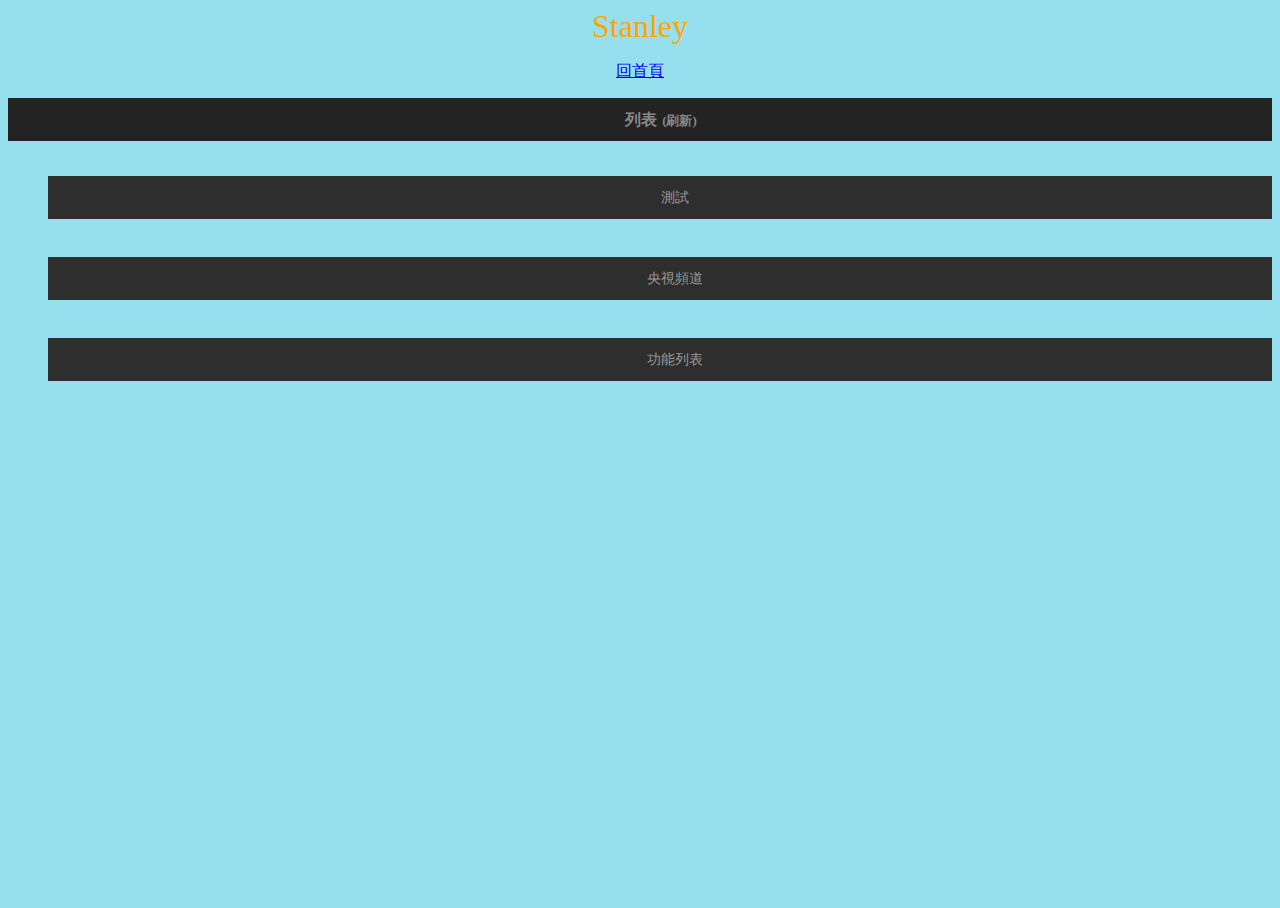
==== left.html @ 5ab81ddc "Update left.html" ====
<!DOCTYPE html>
<html>
  <head>
  <meta http-equiv="Content-Type" content="text/html;charset=UTF-16">  
  <meta charset="UTF-8">
  <meta http-equiv="X-UA-Compatible" content="IE=edge">
  <meta name="viewport" content="width=device-width, initial-scale=1.0">
  <style>
		.button {
  		border: none;
  		color: white;
  		padding: 15px 32px;
  		text-align: center;
  		text-decoration: none;
  		display: inline-block;
  		font-size: 16px;
  		margin: 4px 2px;
  		cursor: pointer;
	}

	.Green {background-color: #4CAF50;} /* Green */
	.Blue {background-color: #008CBA;} /* Blue */
	.Red {background-color: #cd252d;} /* Red */
	</style-->
	<style type="text/css">
	* {margin: 0;padding: 0;outline: none;}
	html {height: 100%; }
	*html{background-image:url(about:blank);background-attachment:fixed;}
		body{height:100%;background:#96dfee;}
		//body{height:100%;background:#232323;}
		//#96dfee
		body, h1, h2, h3, h4, h5, h6, hr, p, blockquote, dl, dt, dd, ul, ol, li, pre, form, fieldset, legend, button, input, textarea, th, td { margin:0; padding:0; }
	h1, h2, h3, h4, h5, h6 { font-size:100%; }
	/*定位*/
	.none { display:none }
	/*通用*/
	.bingdoutv{ width:100%;height:100%;}
	.main {overflow:hidden; zoom:1 }
	.main .left-sider { float:left; width:100%; }
	.operate h3 { font-family: "Microsoft YaHei",微軟雅黑; font-size:16px; background:#232323 url("https://ae01.alicdn.com/kf/U8d891af2b286481fbc35903efb3ee265n.png") 15px center no-repeat;_background:#232323 url("https://ae01.alicdn.com/kf/Ub0afd996eae24cfeb0466bae31f9a699r.png") 15px center no-repeat; height:43px; line-height:43px; padding-left:12px;color:#888;text-indent:30px; }
	.operate ul li { display:inline; margin-bottom:1px;}
	.operate ul li a { text-decoration:none; font-size:14px; color:#888; display:block;  height:43px;  line-height:43px;  }
	.operate ul li a.noline { border-bottom:none; }
	.operate ul li a:hover{ color:#eee;text-decoration:none;background:url("https://ae01.alicdn.com/kf/U595f8142ce3e4314941810ff113678b7B.png") 10px 10px no-repeat;_background:url("https://ae01.alicdn.com/kf/U71f799fe9d7d46e3a18399a5325d3da0R.png") 10px 10px no-repeat;}
	.operate ul li a.sel{ color:#eee;text-decoration:none;background:url("https://ae01.alicdn.com/kf/U61b89571da6d4ff99488b9e36e382822q.png") 10px 10px no-repeat;_background:url("https://ae01.alicdn.com/kf/Uf76af22c42c54c86997cf97b5dbe85eb8.png") 10px 10px no-repeat;}
	.operate ul li a.selected:hover { color:#fff; }
	.operate ul li .selected { background-color:#eee;  background-position:200px -9px; color:#fff; }
	.operate ul li {  display:inline-block; width:100%; position: relative; min-height:43px; _height:43px; z-index: 10; zoom:1 }
	.operate ul li h4 { cursor:pointer; background:#2e2e2e url(https://ae01.alicdn.com/kf/U89f8a8d3280442909ba9b3f42ece14835.png) no-repeat 10px 18px; padding-left:30px; text-decoration:none; font-size:14px; color:#999; display:block;  line-height:43px; font-weight:normal; }
	.operate ul li.noline { border-bottom:none; }
	.operate ul li h4:hover { color:#eee; text-decoration:none; }
	.operate ul li.selected h4 { background-position:10px -37px; }
	.operate ul li a { }
	.operate ul li .on a { color:#eee; font-weight:bold; }
	.operate ul li a:hover { color:#eee; text-decoration:none;}
	.bg-color { background-color:#8caf00; }
	.operate li .list-item { padding:5px 0; position:relative; zoom:1;background:#232323; }
	.operate li .list-item p { padding-left:8px;white-space:nowrap;}
	.operate li .list-item a { background:none;  border:none; color: #888; display:block; height:32px; line-height: 32px; margin: 0 -1px 0 1px; padding-left: 30px;  position: relative; text-decoration: none; font-size:12px;background:url("https://ae01.alicdn.com/kf/U211e4a0c3e6445d48f81f97643ca6d39Q.png") 10px 10px no-repeat;_background:url("https://ae01.alicdn.com/kf/U83dc719bbd484e6588bd244bd461bc7bb.png") 10px 10px no-repeat; }
	</style>
		<script src="https://lib.baomitu.com/jquery/1.7.1/jquery.min.js" type="text/javascript"></script>
	<script>
	// JavaScript Document
	function navList(id) {
	    var $obj = $("#J_navlist"), $item = $("#J_nav_" + id);
	    $item.addClass("on").parent().removeClass("none").parent().addClass("selected");
	    $obj.find("h4").hover(function () {
	        $(this).addClass("hover");
	    }, function () {
	        $(this).removeClass("hover");
	    });
	    $obj.find("p").hover(function () {
	        if ($(this).hasClass("on")) { return; }
	        $(this).addClass("hover");
	    }, function () {
	        if ($(this).hasClass("on")) { return; }
	        $(this).removeClass("hover");
	    });
	    $obj.find("h4").click(function () {
	        var $div = $(this).siblings(".list-item");
	        if ($(this).parent().hasClass("selected")) {
	            $div.slideUp(600);
	            $(this).parent().removeClass("selected");
	        }
	        if ($div.is(":hidden")) {
	            $("#J_navlist li").find(".list-item").slideUp(600);
	            $("#J_navlist li").removeClass("selected");
	            $(this).parent().addClass("selected");
	            $div.slideDown(600);
	
	        } else {
	            $div.slideUp(600);
	        }
	    });
	}
	</script>
	<body oncontextmenu="return false" onselectstart="return false">
	</head>
	<body oncontextmenu="return false" onselectstart="return false">
	<div class="bingdoutv">
	<div class="main">
	<div class="left-sider">
	<div class="operate">
		
	<center>
	<font size="6" color="orange" face="fantasy">Stanley</font>
  	<p><a href="./PTS13.html" target="right" width="100%" height="100%><button style="width:120px;height:30px;border:2px blue none;background-color: #4CAF50;color: white; border:2px #ccc solid; padding:5px">回首頁</button></a></p>	
	<h3>列表<a style="margin-left:5px;color:#888;text-decoration:none;font-size:13px;" rel="nofollow" href='javascript:location.reload()'>(刷新)</a></h3>	
	<ul id="J_navlist">
		
	<li>
	<h4>測試</h4>
	<div class="list-item none">
	<p><a href="http://live.tvfix.org/play/tvn" target="right">tvN</a></p>
	<p><a href="./PTS13.html" target="right" width="100%" height="100%">公視13台</a></p>
	<p><a href="http://www.lu1.cc/c/tv/p/video.html?id=https://pulltv1.wanfudaluye.com/live/tv1.m3u8" target="right">DaAi</a></p>
	<p><a href="http://www.lu1.cc/c/tv/p/video.html?id==https://pulltv2.wanfudaluye.com/live/tv2.m3u8" target="right">DaAi2</a></p>
	</div>
	</li>
		
  	<li>
	<h4>央視頻道</h4>	
	<div class="list-item none">
	<p><a href="http://lu1.cc/c/tv/cctv/cctv1.htm" target="right">CCTV1</a></p>
	<p><a href="http://lu1.cc/c/tv/cctv/cctv2.htm" target="right">CCTV2</a></p>
	<p><a href="http://lu1.cc/c/tv/cctv/cctv3.htm" target="right">CCTV3</a></p>
	<p><a href="http://lu1.cc/c/tv/cctv/cctv4.htm" target="right">CCTV4</a></p>
	<p><a href="http://lu1.cc/c/tv/cctv/cctv5.htm" target="right">CCTV5</a></p>
	<p><a href="http://lu1.cc/c/tv/cctv/cctv6.htm" target="right">CCTV6</a></p>
	<p><a href="http://lu1.cc/c/tv/cctv/cctv7.htm" target="right">CCTV7</a></p>
	<p><a href="http://lu1.cc/c/tv/cctv/cctv8.htm" target="right">CCTV8</a></p>
	<p><a href="http://lu1.cc/c/tv/cctv/cctv9.htm" target="right">CCTV9</a></p>
	<p><a href="http://lu1.cc/c/tv/cctv/cctv10.htm" target="right">CCTV10</a></p>
	<p><a href="http://lu1.cc/c/tv/cctv/cctv11.htm" target="right">CCTV11</a></p>
	<p><a href="http://lu1.cc/c/tv/cctv/cctv12.htm" target="right">CCTV12</a></p>
	<p><a href="http://lu1.cc/c/tv/cctv/cctv13.htm" target="right">CCTV13</a></p>
	<p><a href="http://lu1.cc/c/tv/cctv/cctv14.htm" target="right">CCTV14</a></p>
	<p><a href="http://lu1.cc/c/tv/cctv/cctv15.htm" target="right">CCTV15</a></p>
	<p><a href="http://lu1.cc/c/tv/cctv/cctv16.htm" target="right">CCTV16</a></p>
	<p><a href="http://lu1.cc/c/tv/cctv/cctv17.htm" target="right">CCTV17</a></p>
	</div>
	</li>
		
	<li>
	<h4>功能列表</h4>
	<div class="list-item none">
	<p><a href="./clock/index.html" target="right">羅盤時鐘</a></p>
	<p><a href="https://fast.com/zh/tw/" target="right">網路測速 </a></p>
	<p><a href="https://streamtest.in/" target="_blank">在線測試直播源</a></p>
	</div>
	</li>
	</ul>  		
	
		
	<script type="text/javascript" language="javascript">
			navList(12);
	</script>
		
	</center>
	</div>
	</div>
	</div>
	</div>
	<script type="text/javascript">
       	window.onload = function(){
            document.onkeydown = function (){
                var e = window.event || arguments[0];
                //F12
                if(e.keyCode == 123){
                    return false;
                //Ctrl+Shift+I
                }else if((e.ctrlKey) && (e.shiftKey) && (e.keyCode == 73)){
                    return false;
                //Shift+F10
                }else if((e.shiftKey) && (e.keyCode == 121)){
                    return false;
                //Ctrl+U
                }else if((e.ctrlKey) && (e.keyCode == 85)){
                    return false;
                }
            };
            document.oncontextmenu = function (){
                return false;
            }
        }
    </script>
	</body>
	<div class="count"><script type="text/javascript" src="/js/cnzz.js"></script></div>
</html>
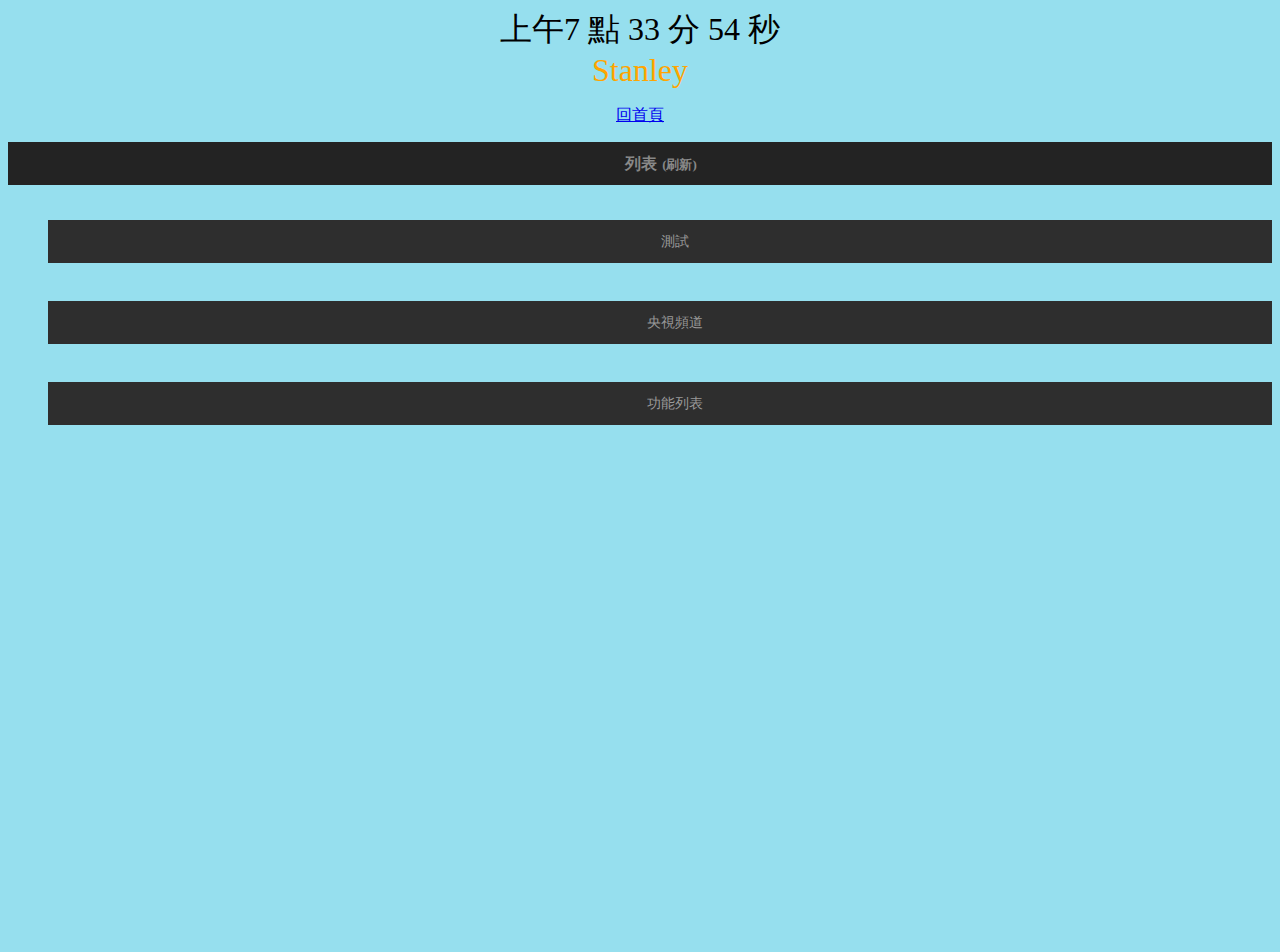
==== commit 60a7dc04: "Update left.html" ====
--- a/left.html
+++ b/left.html
@@ -94,6 +94,28 @@
 	    });
 	}
 	</script>
+	 
+	<script language="JavaScript"> 
+	<!--  
+	document.write('<div align="center"><font size="6">'); 
+	document.write("<span id='clock'></span>"); 
+	var now,hours,minutes,seconds,timeValue;
+	function showtime(){
+	now = new Date();
+	hours = now.getHours();
+	minutes = now.getMinutes();
+	seconds = now.getSeconds();
+	timeValue = (hours >= 12) ? "下午" : "上午";
+	timeValue += ((hours > 12) ? hours - 12 : hours) + " 點";
+	timeValue += ((minutes < 10) ? " 0" : " ") + minutes + " 分";
+	timeValue += ((seconds < 10) ? " 0" : " ") + seconds + " 秒";
+	clock.innerHTML = timeValue;
+	setTimeout("showtime()",100);
+	}
+	showtime();
+	document.write('</font></div>');
+	//-->
+	</script>
 	<body oncontextmenu="return false" onselectstart="return false">
 	</head>
 	<body oncontextmenu="return false" onselectstart="return false">
@@ -138,6 +160,7 @@
 	<p><a href="http://lu1.cc/c/tv/cctv/cctv15.htm" target="right">CCTV15</a></p>
 	<p><a href="http://lu1.cc/c/tv/cctv/cctv16.htm" target="right">CCTV16</a></p>
 	<p><a href="http://lu1.cc/c/tv/cctv/cctv17.htm" target="right">CCTV17</a></p>
+	<p><a href="https://stanleychen0924.github.io/ysp.html?id=cctv1" target="right">CCTV1</a></p>
 	</div>
 	</li>
 		
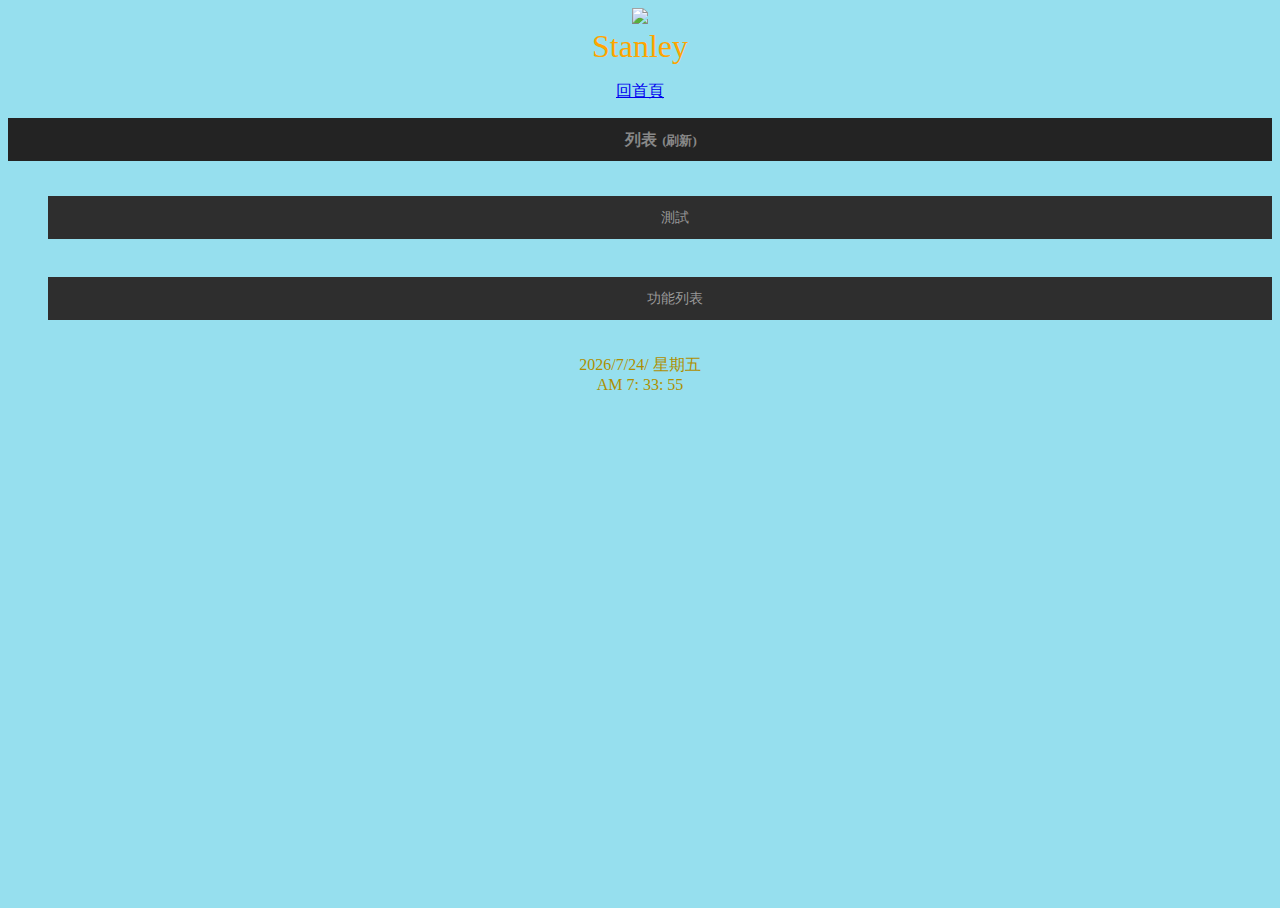
==== commit e7bb9701: "Update left.html" ====
--- a/left.html
+++ b/left.html
@@ -94,28 +94,6 @@
 	    });
 	}
 	</script>
-	 
-	<script language="JavaScript"> 
-	<!--  
-	document.write('<div align="center"><font size="6">'); 
-	document.write("<span id='clock'></span>"); 
-	var now,hours,minutes,seconds,timeValue;
-	function showtime(){
-	now = new Date();
-	hours = now.getHours();
-	minutes = now.getMinutes();
-	seconds = now.getSeconds();
-	timeValue = (hours >= 12) ? "下午" : "上午";
-	timeValue += ((hours > 12) ? hours - 12 : hours) + " 點";
-	timeValue += ((minutes < 10) ? " 0" : " ") + minutes + " 分";
-	timeValue += ((seconds < 10) ? " 0" : " ") + seconds + " 秒";
-	clock.innerHTML = timeValue;
-	setTimeout("showtime()",100);
-	}
-	showtime();
-	document.write('</font></div>');
-	//-->
-	</script>
 	<body oncontextmenu="return false" onselectstart="return false">
 	</head>
 	<body oncontextmenu="return false" onselectstart="return false">
@@ -125,6 +103,9 @@
 	<div class="operate">
 		
 	<center>
+	<!--img width="0" height="0" src="https://profile-counter.glitch.me/stanleychen0924.github.io/count.svg" /-->
+	<img src="https://www.f-counter.net/j/49/1664242542/">
+	<br>
 	<font size="6" color="orange" face="fantasy">Stanley</font>
   	<p><a href="./PTS13.html" target="right" width="100%" height="100%><button style="width:120px;height:30px;border:2px blue none;background-color: #4CAF50;color: white; border:2px #ccc solid; padding:5px">回首頁</button></a></p>	
 	<h3>列表<a style="margin-left:5px;color:#888;text-decoration:none;font-size:13px;" rel="nofollow" href='javascript:location.reload()'>(刷新)</a></h3>	
@@ -133,14 +114,17 @@
 	<li>
 	<h4>測試</h4>
 	<div class="list-item none">
-	<p><a href="http://live.tvfix.org/play/tvn" target="right">tvN</a></p>
+	<p><a href="http://live.tvfix.org/play/tvn" target="_blank">tvN</a></p>
 	<p><a href="./PTS13.html" target="right" width="100%" height="100%">公視13台</a></p>
-	<p><a href="http://www.lu1.cc/c/tv/p/video.html?id=https://pulltv1.wanfudaluye.com/live/tv1.m3u8" target="right">DaAi</a></p>
-	<p><a href="http://www.lu1.cc/c/tv/p/video.html?id==https://pulltv2.wanfudaluye.com/live/tv2.m3u8" target="right">DaAi2</a></p>
+	<p><a href="https://stanleychen0924.github.io/v.html?id=da" target="right">DaAi1</a></p>
+	<p><a href="https://stanleychen0924.github.io/v.html?id=da2" target="right">DaAi2</a></p>
+	<p><a href="https://stream1.freetv.fun/4cf0405feb7da9c71ac8d099a8652a1d7eea3b3bc176256de75a3e4c13899e15.m3u8" target="right">三立都會</a></p>
+	<!--p><a href="https://stanleychen0924.github.io/p.html?id=da" target="right">大愛一台</a></p>
+	<p><a href="https://stanleychen0924.github.io/p.html?id=da2" target="right">大愛二台</a></p-->
 	</div>
 	</li>
 		
-  	<li>
+  	<!--li>
 	<h4>央視頻道</h4>	
 	<div class="list-item none">
 	<p><a href="http://lu1.cc/c/tv/cctv/cctv1.htm" target="right">CCTV1</a></p>
@@ -160,24 +144,85 @@
 	<p><a href="http://lu1.cc/c/tv/cctv/cctv15.htm" target="right">CCTV15</a></p>
 	<p><a href="http://lu1.cc/c/tv/cctv/cctv16.htm" target="right">CCTV16</a></p>
 	<p><a href="http://lu1.cc/c/tv/cctv/cctv17.htm" target="right">CCTV17</a></p>
-	<p><a href="https://stanleychen0924.github.io/ysp.html?id=cctv1" target="right">CCTV1</a></p>
-	</div>
-	</li>
+	</div>
+	</li-->
 		
 	<li>
 	<h4>功能列表</h4>
 	<div class="list-item none">
 	<p><a href="./clock/index.html" target="right">羅盤時鐘</a></p>
 	<p><a href="https://fast.com/zh/tw/" target="right">網路測速 </a></p>
-	<p><a href="https://streamtest.in/" target="_blank">在線測試直播源</a></p>
+	<p><a href="https://streamtest.in/" target="_blank">在線測試直播源</a></p>	
+	<p><a href="https://github.com/StanleyChen0924/stanleychen0924.github.io" target="_blank">Github</a></p>
 	</div>
 	</li>
 	</ul>  		
 	
-		
+	
+	
 	<script type="text/javascript" language="javascript">
 			navList(12);
 	</script>
+	
+	<script language="JavaScript">
+	document.write('<font size="3" color="#ae8f00">'); 
+	var day="";
+	var month="";
+	var ampm="";
+	var myweekday="";
+	var year="";
+	mydate=new Date();
+	myweekday=mydate.getDay();
+	mymonth=mydate.getMonth()+1;
+	myday= mydate.getDate();
+	myyear= mydate.getYear();
+	year=(myyear > 200) ? myyear : 1900 + myyear;
+	if(myweekday == 0)
+	weekday=" 星期日 ";
+	else if(myweekday == 1)   
+	weekday=" 星期一 ";
+	else if(myweekday == 2)   
+	weekday=" 星期二 ";
+	else if(myweekday == 3)   
+	weekday=" 星期三 ";
+	else if(myweekday == 4)   
+	weekday=" 星期四 ";
+	else if(myweekday == 5)   
+	weekday=" 星期五 ";
+	else if(myweekday == 6)   
+	weekday=" 星期六 ";
+	document.write(year+"/"+mymonth+"/"+myday+"/ "+weekday);
+	document.write('</font>');
+	</script>		
+	<br>
+	<script language="JavaScript"> 
+	<!--  
+	document.write('<font size="3" color="#ae8f00">'); 
+	document.write("<span id='clock'></span>"); 
+	var now,hours,minutes,seconds,timeValue;
+	function showtime(){
+	now = new Date();
+	hours = now.getHours();
+	minutes = now.getMinutes();
+	seconds = now.getSeconds();
+	timeValue = (hours >= 12) ? "PM " : "AM ";
+	timeValue += ((hours > 12) ? hours - 12 : hours) + ":";
+	timeValue += ((minutes < 10) ? " 0" : " ") + minutes + ":";
+	timeValue += ((seconds < 10) ? " 0" : " ") + seconds;
+	clock.innerHTML = timeValue;
+	setTimeout("showtime()",100);
+	}
+	showtime();
+	document.write('</font></div>');
+	//-->
+	</script>	
+	<!-----天氣------>
+	<iframe id="fancybox-frame" name="fancybox-frame1513752474701" frameborder="0" height="25" scrolling="no"
+		hspace="0" align="middle" font color="#ae8f00"
+		src="http://i.tianqi.com/index.php?c=code&id=1&bdc=%23&icon=1&wind=0&num=1">
+	</iframe>
+	<!-----天氣------>
+		
 		
 	</center>
 	</div>
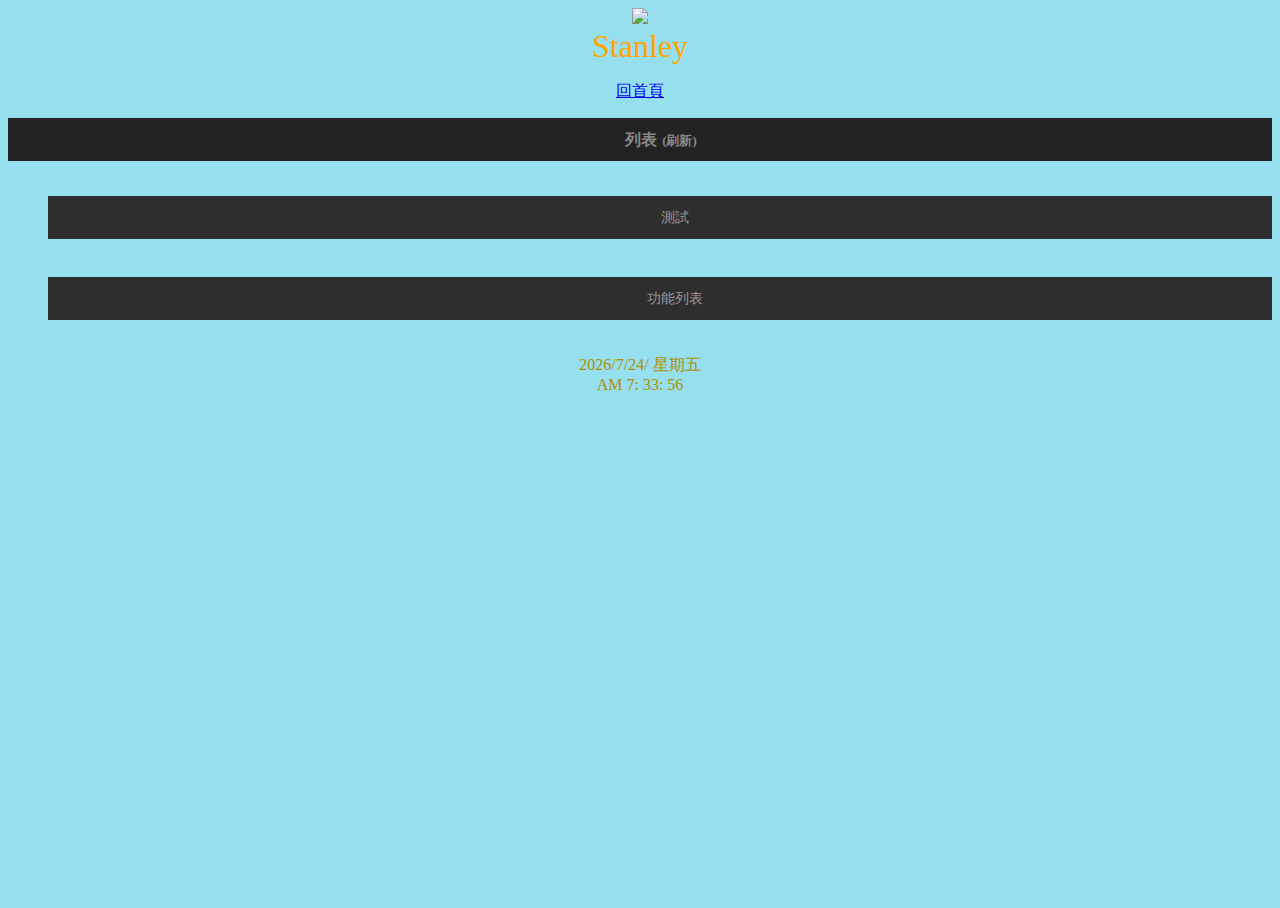
==== commit abb56d1f: "Update left.html" ====
--- a/left.html
+++ b/left.html
@@ -118,7 +118,8 @@
 	<p><a href="./PTS13.html" target="right" width="100%" height="100%">公視13台</a></p>
 	<p><a href="https://stanleychen0924.github.io/v.html?id=da" target="right">DaAi1</a></p>
 	<p><a href="https://stanleychen0924.github.io/v.html?id=da2" target="right">DaAi2</a></p>
-	<p><a href="https://stream1.freetv.fun/4cf0405feb7da9c71ac8d099a8652a1d7eea3b3bc176256de75a3e4c13899e15.m3u8" target="right">三立都會</a></p>
+	<p><a href="https://stream1.freetv.fun/san-li-du-hui-3.m3u8" target="right">三立都會</a></p>
+	<p><a href="https://stream1.freetv.fun/san-li-du-hui-6.m3u8" target="right">三立台灣</a></p>
 	<!--p><a href="https://stanleychen0924.github.io/p.html?id=da" target="right">大愛一台</a></p>
 	<p><a href="https://stanleychen0924.github.io/p.html?id=da2" target="right">大愛二台</a></p-->
 	</div>
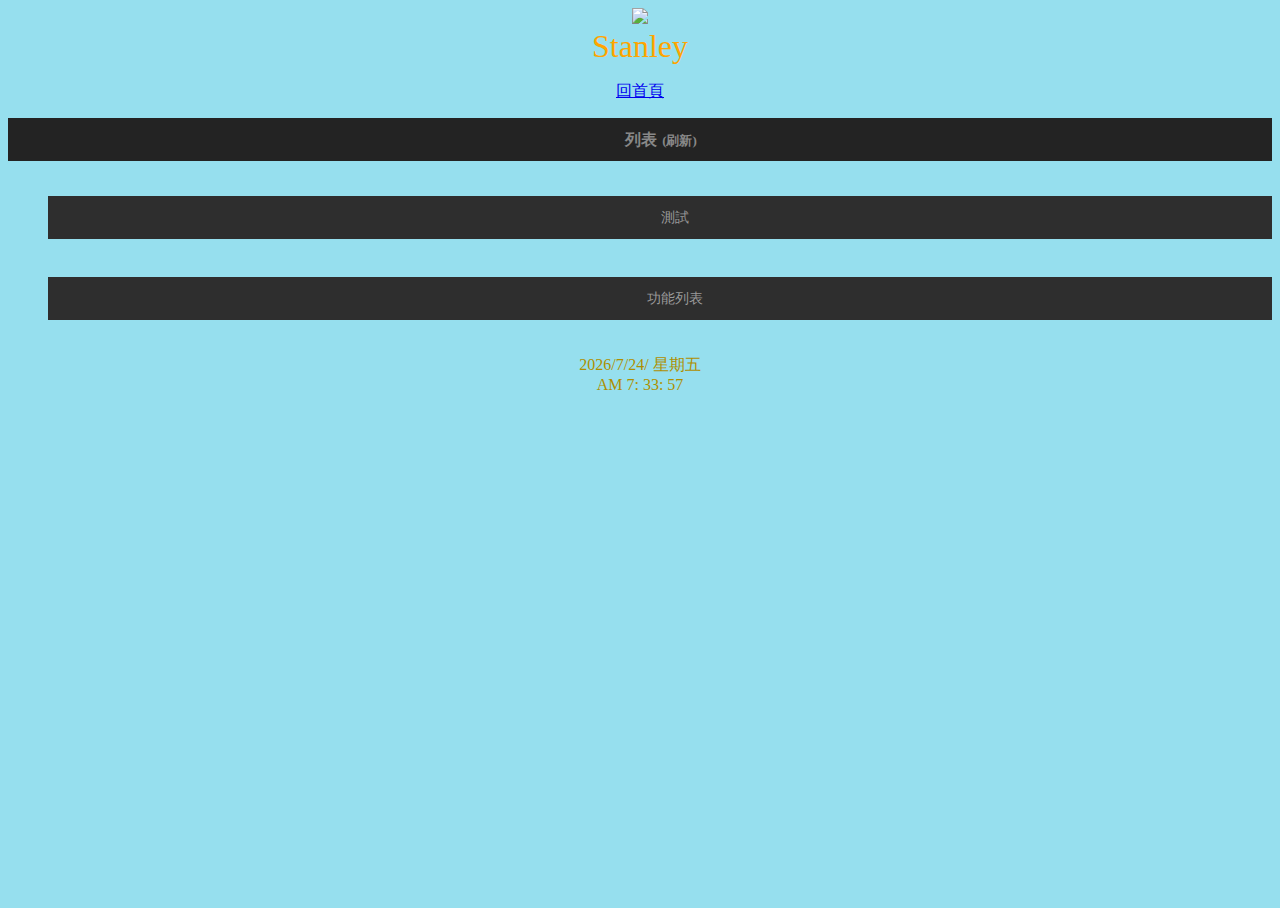
==== commit 89bf07e6: "Update left.html" ====
--- a/left.html
+++ b/left.html
@@ -120,6 +120,7 @@
 	<p><a href="https://stanleychen0924.github.io/v.html?id=da2" target="right">DaAi2</a></p>
 	<p><a href="https://stream1.freetv.fun/san-li-du-hui-3.m3u8" target="right">三立都會</a></p>
 	<p><a href="https://stream1.freetv.fun/san-li-du-hui-6.m3u8" target="right">三立台灣</a></p>
+	<p><a href="https://stream1.freetv.fun/dong-sen-dian-ying-4.m3u8" target="right">東森電影</a></p>
 	<!--p><a href="https://stanleychen0924.github.io/p.html?id=da" target="right">大愛一台</a></p>
 	<p><a href="https://stanleychen0924.github.io/p.html?id=da2" target="right">大愛二台</a></p-->
 	</div>
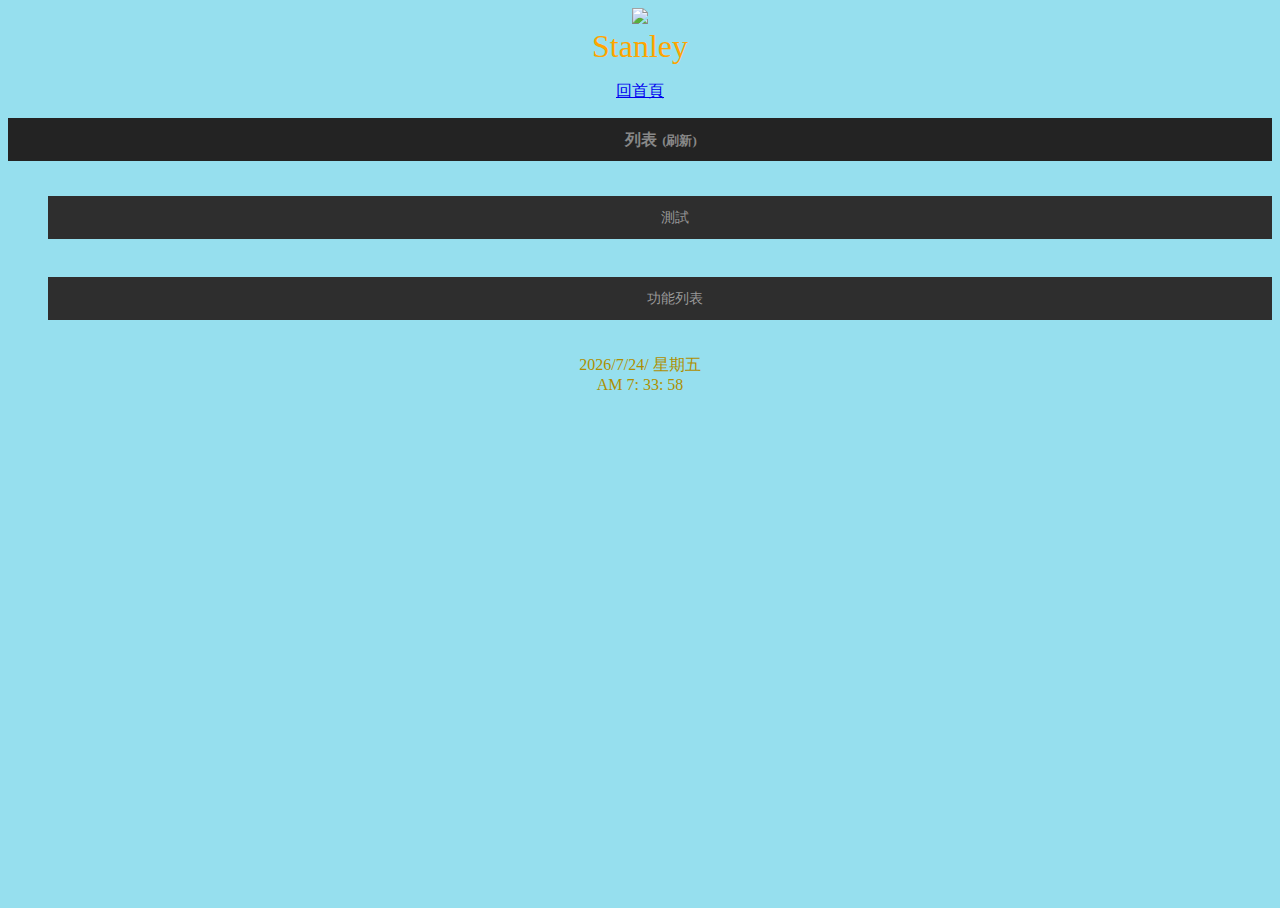
==== commit 8458ac25: "Update left.html" ====
--- a/left.html
+++ b/left.html
@@ -114,13 +114,12 @@
 	<li>
 	<h4>測試</h4>
 	<div class="list-item none">
-	<p><a href="http://live.tvfix.org/play/tvn" target="_blank">tvN</a></p>
+	<p><a href="http://aktv.top/AKTV/live/aktv/tvn/AKTV.m3u8" target="_blank">tvN</a></p>
 	<p><a href="./PTS13.html" target="right" width="100%" height="100%">公視13台</a></p>
 	<p><a href="https://stanleychen0924.github.io/v.html?id=da" target="right">DaAi1</a></p>
 	<p><a href="https://stanleychen0924.github.io/v.html?id=da2" target="right">DaAi2</a></p>
-	<p><a href="https://stream1.freetv.fun/san-li-du-hui-3.m3u8" target="right">三立都會</a></p>
-	<p><a href="https://stream1.freetv.fun/san-li-du-hui-6.m3u8" target="right">三立台灣</a></p>
-	<p><a href="https://stream1.freetv.fun/dong-sen-dian-ying-4.m3u8" target="right">東森電影</a></p>
+	<p><a href="http://aktv.top/AKTV/live/aktv/null-23/AKTV.m3u8" target="right">龍華電影台</a></p>
+	<p><a href="http://aktv.top/AKTV/live/aktv/null-22/AKTV.m3u8" target="right">龍華日韓台</a></p>
 	<!--p><a href="https://stanleychen0924.github.io/p.html?id=da" target="right">大愛一台</a></p>
 	<p><a href="https://stanleychen0924.github.io/p.html?id=da2" target="right">大愛二台</a></p-->
 	</div>
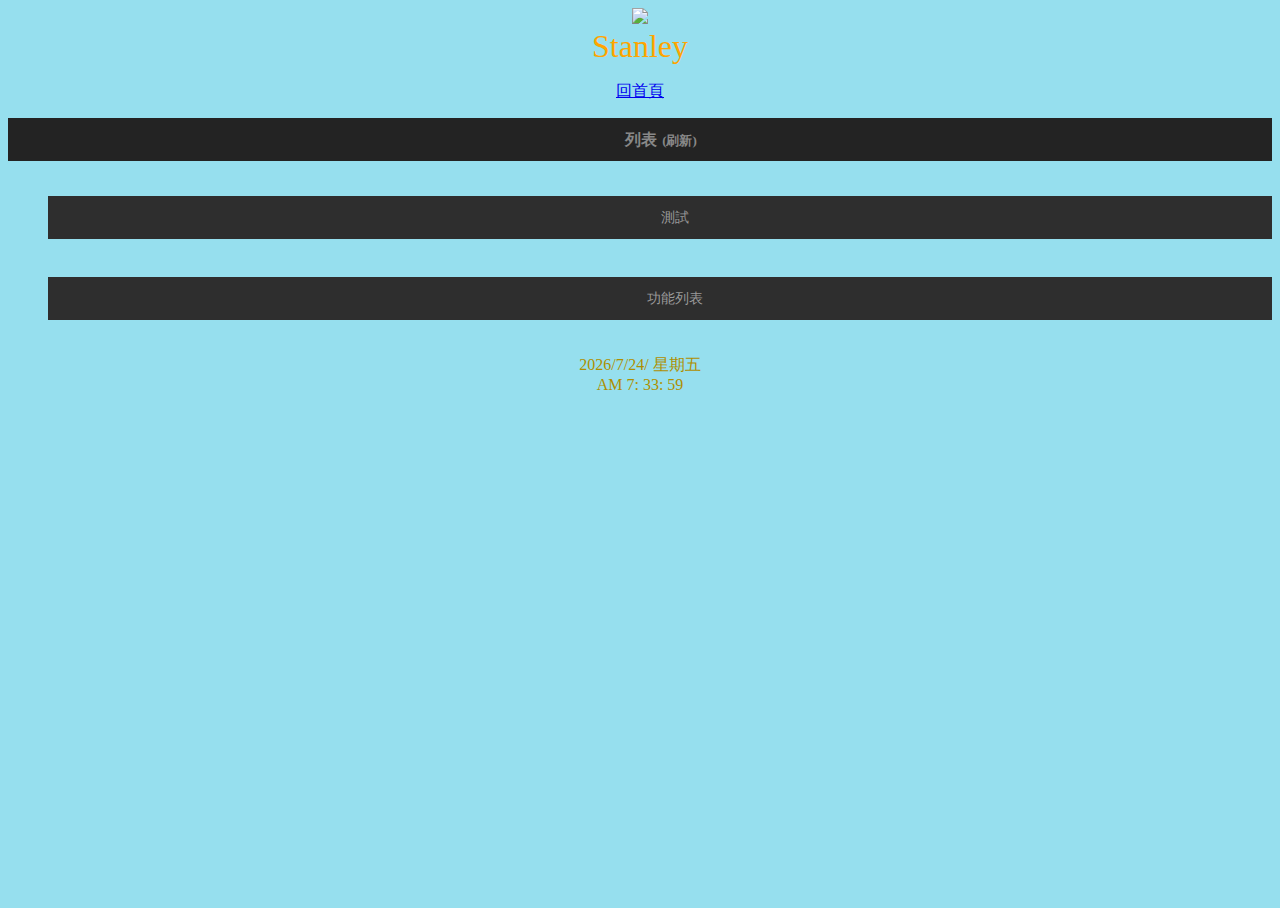
==== commit 3108baf4: "Update left.html" ====
--- a/left.html
+++ b/left.html
@@ -115,7 +115,7 @@
 	<h4>測試</h4>
 	<div class="list-item none">
 	<p><a href="http://aktv.top/AKTV/live/aktv/tvn/AKTV.m3u8" target="_blank">tvN</a></p>
-	<p><a href="./PTS13.html" target="right" width="100%" height="100%">公視13台</a></p>
+	<p><a href="https://stream1.freetv.fun/4cf0405feb7da9c71ac8d099a8652a1d7eea3b3bc176256de75a3e4c13899e15.m3u8" target="right" width="100%" height="100%">三立都會</a></p>
 	<p><a href="https://stanleychen0924.github.io/v.html?id=da" target="right">DaAi1</a></p>
 	<p><a href="https://stanleychen0924.github.io/v.html?id=da2" target="right">DaAi2</a></p>
 	<p><a href="http://aktv.top/AKTV/live/aktv/null-23/AKTV.m3u8" target="right">龍華電影台</a></p>
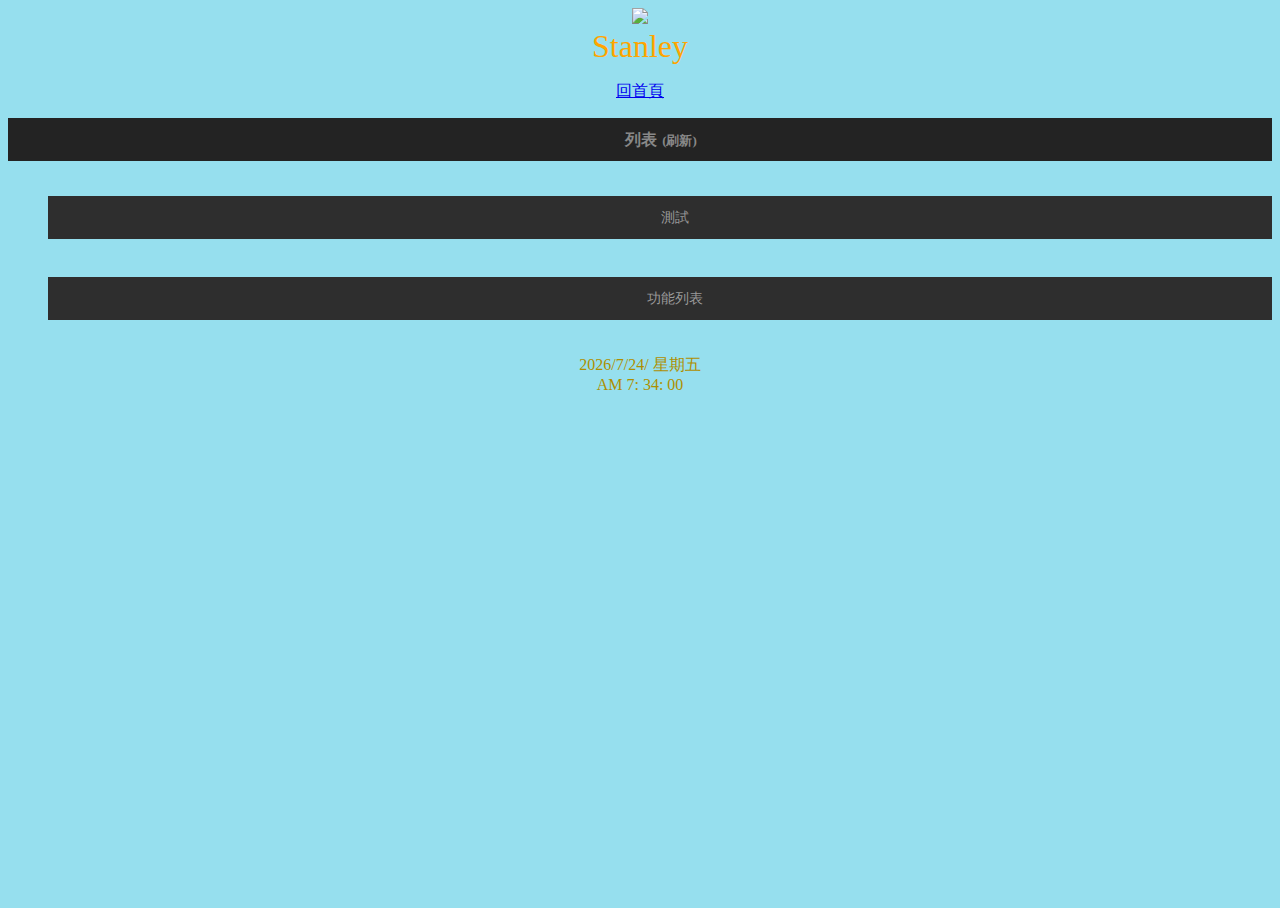
==== commit 41b26d3e: "Update left.html" ====
--- a/left.html
+++ b/left.html
@@ -115,12 +115,12 @@
 	<h4>測試</h4>
 	<div class="list-item none">
 	<p><a href="http://aktv.top/AKTV/live/aktv/tvn/AKTV.m3u8" target="_blank">tvN</a></p>
-	<p><a href="https://stream1.freetv.fun/4cf0405feb7da9c71ac8d099a8652a1d7eea3b3bc176256de75a3e4c13899e15.m3u8" target="right" width="100%" height="100%">三立都會</a></p>
 	<p><a href="https://stanleychen0924.github.io/v.html?id=da" target="right">DaAi1</a></p>
 	<p><a href="https://stanleychen0924.github.io/v.html?id=da2" target="right">DaAi2</a></p>
 	<p><a href="http://aktv.top/AKTV/live/aktv/null-23/AKTV.m3u8" target="right">龍華電影台</a></p>
 	<p><a href="http://aktv.top/AKTV/live/aktv/null-22/AKTV.m3u8" target="right">龍華日韓台</a></p>
-	<!--p><a href="https://stanleychen0924.github.io/p.html?id=da" target="right">大愛一台</a></p>
+	<!--p><a href="https://stream1.freetv.fun/4cf0405feb7da9c71ac8d099a8652a1d7eea3b3bc176256de75a3e4c13899e15.m3u8" target="right" width="100%" height="100%">三立都會</a></p>
+	<p><a href="https://stanleychen0924.github.io/p.html?id=da" target="right">大愛一台</a></p>
 	<p><a href="https://stanleychen0924.github.io/p.html?id=da2" target="right">大愛二台</a></p-->
 	</div>
 	</li>
